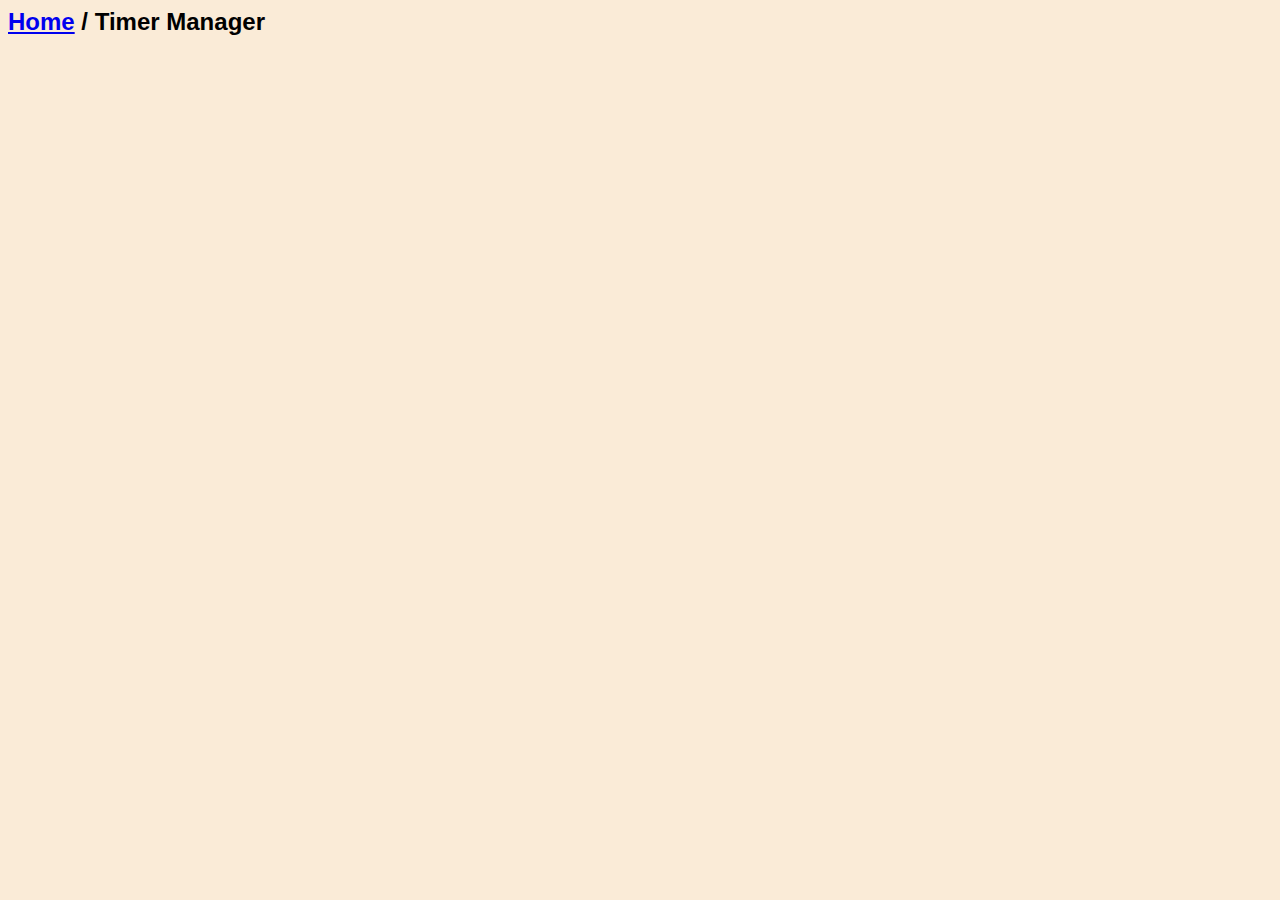
==== timermanager/index.htm @ 4c93d793 "Add initial structure" ====
<html lang="en">
<link href="../main.css" rel="stylesheet">

<head>
    <title>Timer Manager</title>
</head>

<body>
<h2 class="breadcrumb"><a href="../index.htm">Home</a> / Timer Manager</h2>
</body>
---- main.css ----
body {
    background-color: antiquewhite;
    font-family: Arial, Helvetica, sans-serif;}

a:visited{
    color: rgb(0, 170, 255); 
}

.head {
    text-align: center;
    font-size: 250%;
    color: rgb(0, 170, 255);
    text-shadow: rgb(0, 170, 255) 1px 0 30px;
}

.products {
    font-size: 200%;
    /* font-family: 'Courier New', Courier, monospace; */
    margin: 1rem 0 1rem 0;
}

.product {
    padding: 1rem 3rem 1rem 3rem;
}

.product:hover {
    background-color: rgb(240, 216, 184);
}

.article {
    background-color: white;
    font-size: 150%;
    line-height: 170%;
    border-radius: 1rem;
    padding: 2rem;}

.section {
    margin-bottom: 1rem;
}
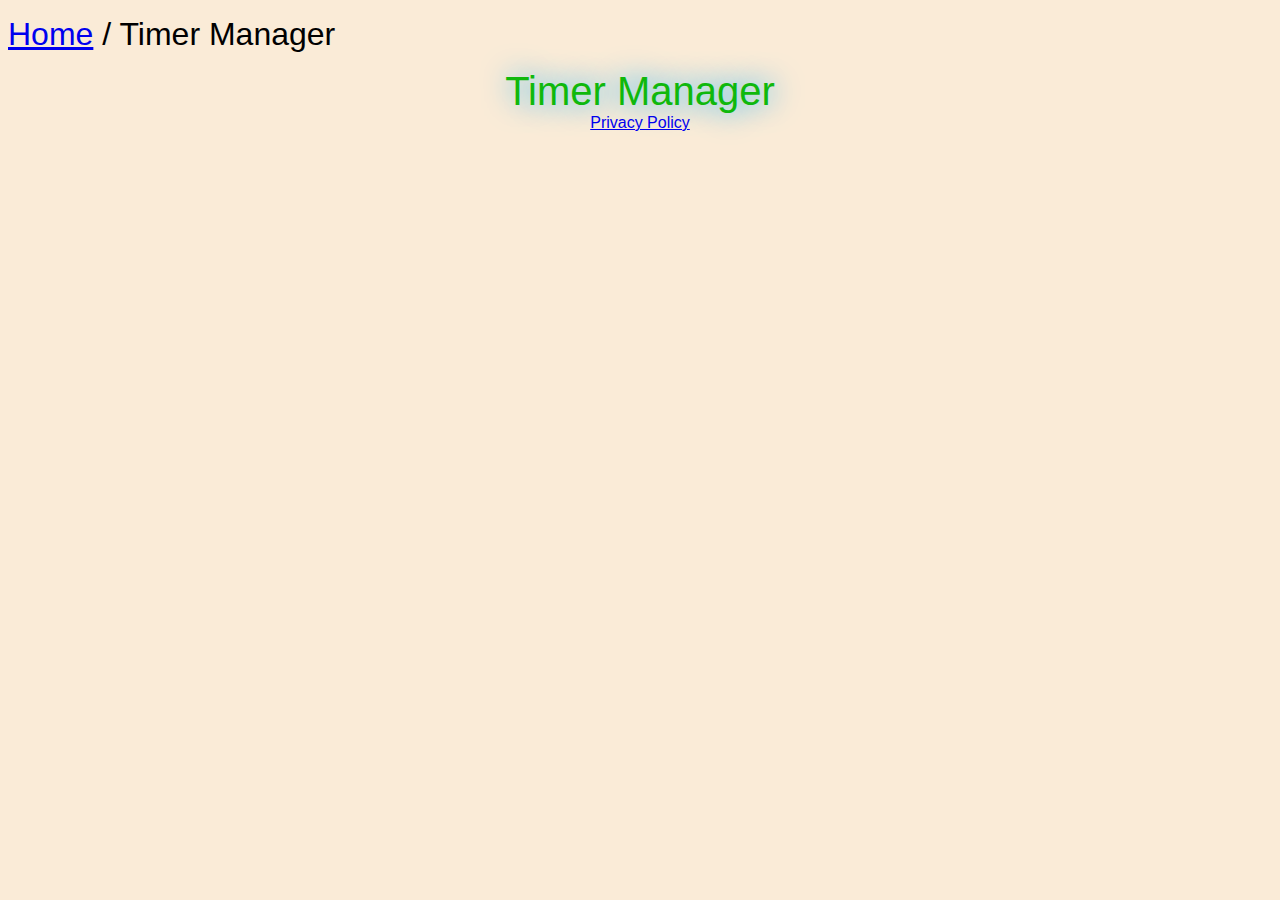
==== commit ee0929ff: "Add content" ====
--- a/timermanager/index.htm
+++ b/timermanager/index.htm
@@ -6,5 +6,7 @@
 </head>
 
 <body>
-<h2 class="breadcrumb"><a href="../index.htm">Home</a> / Timer Manager</h2>
+    <div class="breadcrumb"><a href="../index.htm">Home</a> / Timer Manager</div>
+    <div class="head">Timer Manager</div>
+    <div class="privacypolicy"><a href="./privacypolicy.htm">Privacy Policy</a></div>
 </body>
--- a/main.css
+++ b/main.css
@@ -1,6 +1,8 @@
 body {
     background-color: antiquewhite;
-    font-family: Arial, Helvetica, sans-serif;}
+    font-family: Arial, Helvetica, sans-serif;
+}
+    
 
 a:visited{
     color: rgb(0, 170, 255); 
@@ -8,14 +10,23 @@
 
 .head {
     text-align: center;
-    font-size: 250%;
-    color: rgb(0, 170, 255);
+    font-size: 2.5rem;
+    color: rgb(15, 184, 12);
     text-shadow: rgb(0, 170, 255) 1px 0 30px;
 }
 
+.privacypolicy {
+    text-align: center;
+    font-size: 1rem;
+}
+
+.breadcrumb {
+    font-size: 2rem;
+    margin: 1rem 0 1rem 0;
+}
+
 .products {
-    font-size: 200%;
-    /* font-family: 'Courier New', Courier, monospace; */
+    font-size: 2rem;
     margin: 1rem 0 1rem 0;
 }
 
@@ -29,10 +40,12 @@
 
 .article {
     background-color: white;
-    font-size: 150%;
-    line-height: 170%;
+    font-size: 1.5rem;
+    line-height: 1.7rem;
     border-radius: 1rem;
-    padding: 2rem;}
+    padding: 2rem;
+    box-shadow:  0.5rem 0.5rem 1rem rgba(222, 131, 11, 0.575);
+}
 
 .section {
     margin-bottom: 1rem;
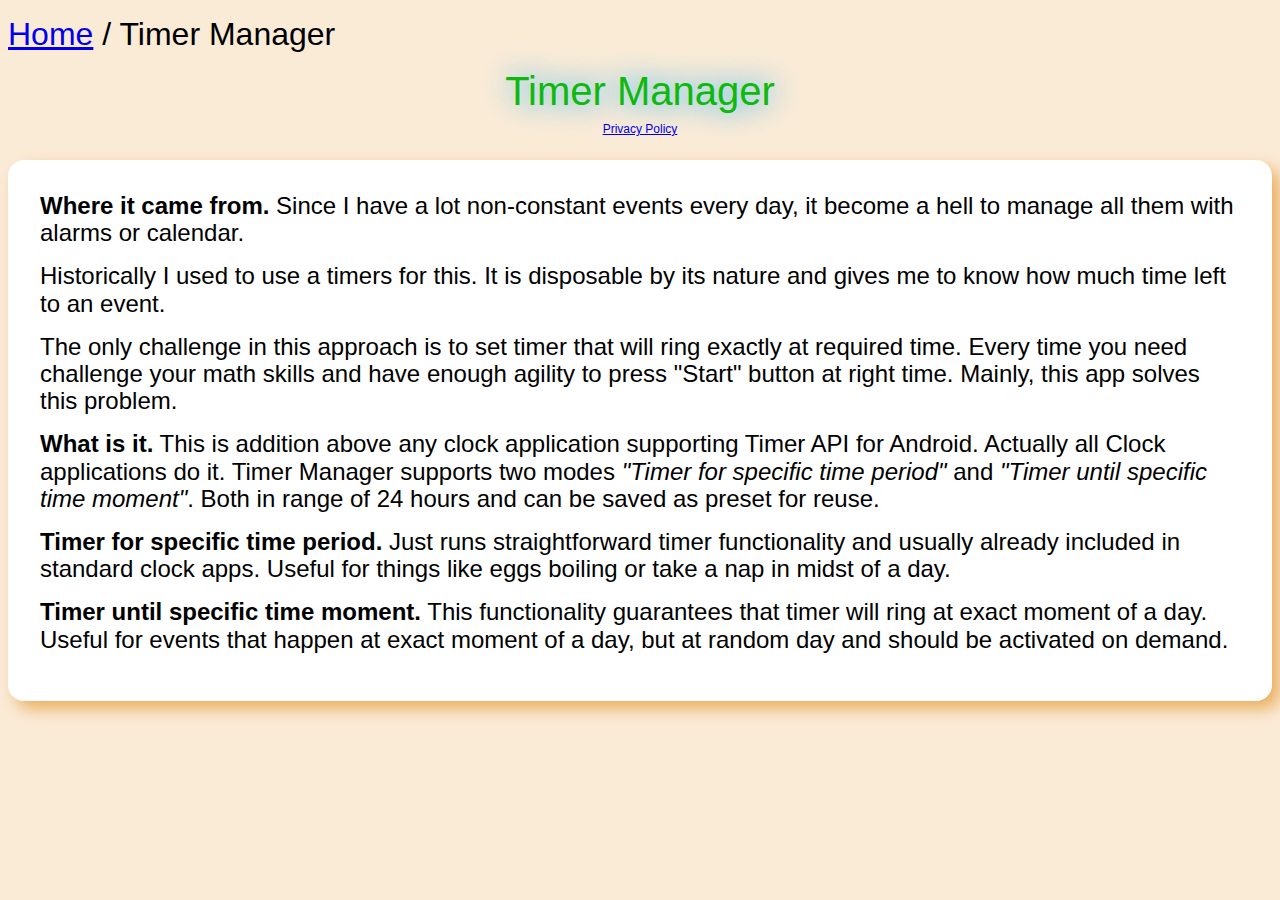
==== commit f6c1f533: "Add content" ====
--- a/timermanager/index.htm
+++ b/timermanager/index.htm
@@ -9,4 +9,33 @@
     <div class="breadcrumb"><a href="../index.htm">Home</a> / Timer Manager</div>
     <div class="head">Timer Manager</div>
     <div class="privacypolicy"><a href="./privacypolicy.htm">Privacy Policy</a></div>
+
+    <div class="article">
+        <div class="section">
+            <b>Where it came from.</b> Since I have a lot non-constant events every day, it become a hell to manage all them
+            with alarms or calendar. 
+        </div>
+        <div class="section">
+            Historically I used to use a timers for this. It is disposable by its nature and gives me to know how much
+            time left to an event.
+        </div>
+        <div class="section">
+            The only challenge in this approach is to set timer that will ring exactly at required time. Every time you need
+            challenge your math skills and have enough agility to press "Start" button at right time. Mainly, this app solves this
+            problem.
+        </div>
+        <div class="section">
+            <b>What is it.</b> This is addition above any clock application supporting Timer API for Android. Actually all Clock applications do it.
+            Timer Manager supports two modes <i>"Timer for specific time period"</i> and <i>"Timer until specific time moment"</i>.
+            Both in range of 24 hours and can be saved as preset for reuse. 
+        </div>
+        <div class="section">
+            <b>Timer for specific time period.</b> Just runs straightforward timer functionality and usually already included in
+            standard clock apps. Useful for things like eggs boiling or take a nap in midst of a day.
+        </div>
+        <div class="section">
+            <b>Timer until specific time moment.</b> This functionality guarantees that timer will ring at exact moment of a day.
+            Useful for events that happen at exact moment of a day, but at random day and should be activated on demand.
+        </div>
+    </div>
 </body>
--- a/main.css
+++ b/main.css
@@ -17,7 +17,9 @@
 
 .privacypolicy {
     text-align: center;
-    font-size: 1rem;
+    font-size: 0.75rem;
+    margin-top: 0.5rem;
+    margin-bottom: 1.5rem;
 }
 
 .breadcrumb {
